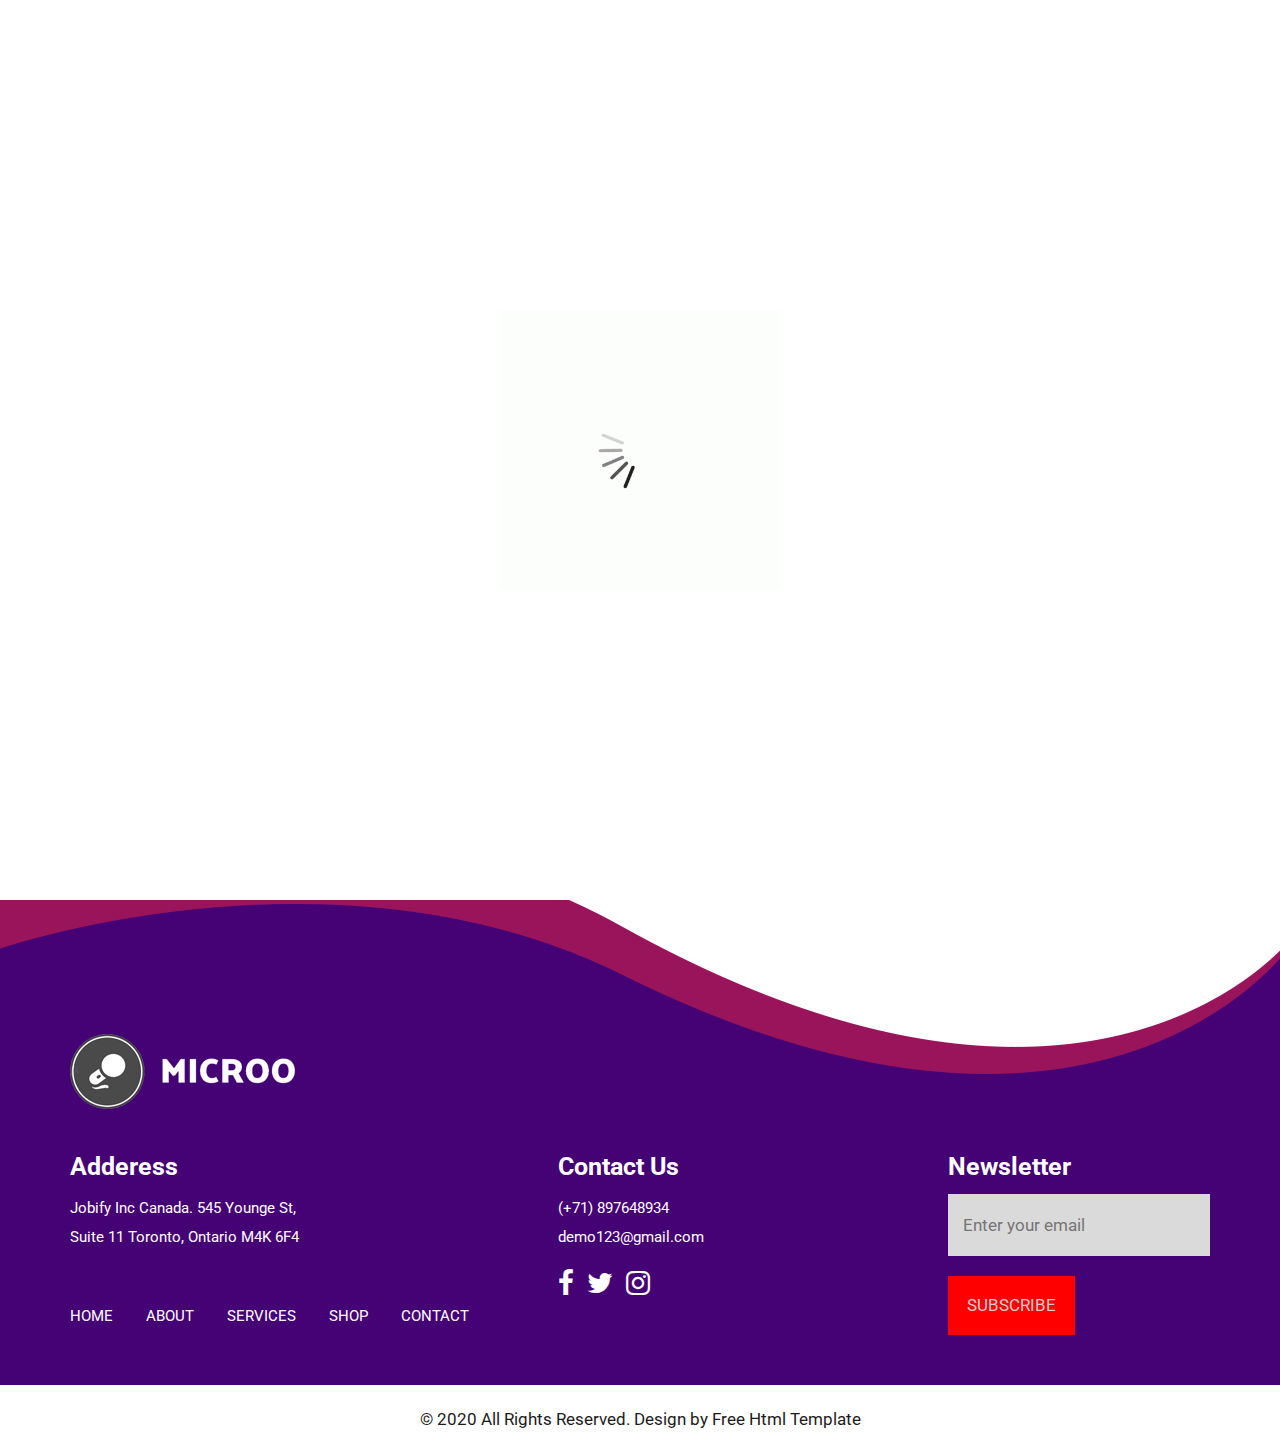
==== about.html @ 937a189e "first init github" ====
<!DOCTYPE html>
<html lang="en">
   <head>
      <!-- basic -->
      <meta charset="utf-8">
      <meta http-equiv="X-UA-Compatible" content="IE=edge">
      <!-- mobile metas -->
      <meta name="viewport" content="width=device-width, initial-scale=1">
      <meta name="viewport" content="initial-scale=1, maximum-scale=1">
      <!-- site metas -->
      <title>microo</title>
      <meta name="keywords" content="">
      <meta name="description" content="">
      <meta name="author" content="">
      <!-- bootstrap css -->
      <link rel="stylesheet" href="css/bootstrap.min.css">
      <!-- style css -->
      <link rel="stylesheet" href="css/style.css">
      <!-- responsive-->
      <link rel="stylesheet" href="css/responsive.css">
      <!-- awesome fontfamily -->
      <link rel="stylesheet" href="https://cdnjs.cloudflare.com/ajax/libs/font-awesome/4.7.0/css/font-awesome.min.css">
      <!--[if lt IE 9]>
      <script src="https://oss.maxcdn.com/html5shiv/3.7.3/html5shiv.min.js"></script>
      <script src="https://oss.maxcdn.com/respond/1.4.2/respond.min.js"></script><![endif]-->
   </head>
   <!-- body -->
   <body class="main-layout inner_page">
      <!-- loader  -->
      <div class="loader_bg">
         <div class="loader"><img src="images/loading.gif" alt="" /></div>
      </div>
      <!-- end loader -->
      <div id="mySidepanel" class="sidepanel">
         <a href="javascript:void(0)" class="closebtn" onclick="closeNav()">×</a>
         <a href="index.html">Home</a>
         <a class="active" href="about.html">About</a>
         <a href="contact.html">Contact</a>
      </div>
      <!-- header -->
      <header>
         <!-- header inner -->
         <div class="head-top">
            <div class="container-fluid">
               <div class="row d_flex">
                  <div class="col-sm-3">
                     <div class="logo">
                        <a href="index.html">
                     </div>
                  </div>
                  <div class="col-sm-9">
                     <ul class="email text_align_right">
                        <li class="d_none"> <a href="javascript:void(0)"><i class="fa fa-user" aria-hidden="true"></i>
                           Login</a>
                        </li>
                        <li> <button class="openbtn" onclick="openNav()"><img src="images/menu_btn.png"></button></li>
                     </ul>
                  </div>
               </div>
            </div>
         </div>
      </header>
      <!-- end header -->
      <!-- about -->
      <div id="about" class="about">
         <div class="container-fluid">
            <div class="row d_flex">
               <div class="col-md-6">
                  <div class="titlepage text_align_left">
                     <h2>About Us</h2>
                     <p>This website is for educational needs. It is a music genre encyclopedia website, where you can find out the origins about music genres.</p>
                  </div>
               </div>
               <div class="col-md-6">
                  <div class="about_img">
                     <figure><img class="img_responsive" src="images/about_img.jpg" alt="#"/></figure>
                  </div>
               </div>
            </div>
         </div>
      </div>
      <!-- end about -->
      <!-- footer -->
      <footer>
         <div class="footer">
            <div class="container">
               <div class="row">
                  <div class="col-md-12">
                     <a class="logo_footer"><img src="images/logo.png" alt="#"/></a>
                  </div>
                  <div class="col-md-5">
                     <div class="Informa conta">
                        <h3>Adderess</h3>
                        <ul>
                           <li> Jobify Inc Canada. 545 Younge St, <br>Suite 11 Toronto, Ontario M4K 6F4
                           </li>
                        </ul>
                     </div>
                     <div class="Informa helpful">
                        <ul>
                           <li><a href="index.html">Home</a></li>
                           <li><a href="about.html">About</a></li>
                           <li><a href="services.html">Services</a></li>
                           <li><a href="shop.html">Shop</a></li>
                           <li><a href="contact.html">Contact</a></li>
                        </ul>
                     </div>
                  </div>
                  <div class="col-md-4">
                     <div class="Informa conta">
                        <h3>Contact Us</h3>
                        <ul>
                           <li> <a href="Javascript:void(0)"> (+71) 897648934
                              </a>
                           </li>
                           <li> <a href="Javascript:void(0)">  demo123@gmail.com
                              </a>
                           </li>
                        </ul>
                     </div>
                     <ul class="social_icon text_align_center">
                        <li> <a href="Javascript:void(0)"><i class="fa fa-facebook-f"></i></a></li>
                        <li> <a href="Javascript:void(0)"><i class="fa fa-twitter"></i></a></li>
                        <li> <a href="Javascript:void(0)"><i class="fa fa-instagram" aria-hidden="true"></i></a></li>
                     </ul>
                  </div>
                  <div class="col-md-3">
                     <div class="Informa">
                        <h3>Newsletter</h3>
                        <form class="newslatter_form">
                           <input class="ente" placeholder="Enter your email" type="text" name="Enter your email">
                           <button class="subs_btn">Subscribe</button>
                        </form>
                     </div>
                  </div>
               </div>
            </div>
            <div class="copyright text_align_center">
               <div class="container">
                  <div class="row">
                     <div class="col-md-10 offset-md-1">
                        <p>© 2020 All Rights Reserved. Design by  <a href="https://html.design/"> Free Html Template</a></p>
                     </div>
                  </div>
               </div>
            </div>
         </div>
      </footer>
      <!-- end footer -->
      <!-- Javascript files-->
      <script src="js/jquery.min.js"></script>
      <script src="js/bootstrap.bundle.min.js"></script>
      <script src="js/jquery-3.0.0.min.js"></script>
      <script src="js/custom.js"></script>
   </body>
</html>
---- css/style.css ----
/*--------------------------------------------------------------------- 
File Name: style.css 
---------------------------------------------------------------------*/


/*--------------------------------------------------------------------- 
import Fonts 
---------------------------------------------------------------------*/

@import url('https://fonts.googleapis.com/css?family=Poppins:100,100i,200,200i,300,300i,400,400i,500,500i,600,600i,700,700i,800,800i,900,900i');
@import url('https://fonts.googleapis.com/css?family=Roboto:300,400,500,500i,700,700i,900,900i&display=swap');
@import url('https://fonts.googleapis.com/css?family=Open+Sans:400,600,600i,700,700i,800,800i&display=swap');

/*--------------------------------------------------------------------- 
import Files
 ---------------------------------------------------------------------*/

@import url(font-awesome.min.css);
@import url(owl.carousel.min.css);

/*--------------------------------------------------------------------- 
basic 
---------------------------------------------------------------------*/

body {
     color: #666666;
     font-size: 14px;
     font-family: 'Roboto', sans-serif;
     line-height: 1.80857;
     font-weight: normal;
}

a {
     color: #1f1f1f;
     text-decoration: none !important;
     outline: none !important;
     -webkit-transition: all .3s ease-in-out;
     -moz-transition: all .3s ease-in-out;
     -ms-transition: all .3s ease-in-out;
     -o-transition: all .3s ease-in-out;
     transition: all .3s ease-in-out;
}

h1,
h2,
h3,
h4,
h5,
h6 {
     letter-spacing: 0;
     font-weight: normal;
     position: relative;
     padding: 0;
     font-weight: normal;
     line-height: normal;
     color: #111111;
     margin: 0
}

h1 {
     font-size: 24px
}

h2 {
     font-size: 22px
}

h3 {
     font-size: 18px
}

h4 {
     font-size: 16px
}

h5 {
     font-size: 14px
}

h6 {
     font-size: 13px
}

*,
*::after,
*::before {
     -webkit-box-sizing: border-box;
     -moz-box-sizing: border-box;
     box-sizing: border-box;
}

h1 a,
h2 a,
h3 a,
h4 a,
h5 a,
h6 a {
     color: #212121;
     text-decoration: none!important;
     opacity: 1
}

button:focus {
     outline: none;
}

ul,
li,
ol {
     margin: 0px;
     padding: 0px;
     list-style: none;
}

p {
     margin: 0px;
     padding: 0;
     font-weight: 400;
     font-size: 17px;
     line-height: 28px;
}

a {
     color: #222222;
     text-decoration: none;
     outline: none !important;
}

a,
.btn {
     text-decoration: none !important;
     outline: none !important;
     -webkit-transition: all .3s ease-in-out;
     -moz-transition: all .3s ease-in-out;
     -ms-transition: all .3s ease-in-out;
     -o-transition: all .3s ease-in-out;
     transition: all .3s ease-in-out;
}

img {
     max-width: 100%;
     height: auto;
}

 :focus {
     outline: 0;
}

.btn-custom {
     margin-top: 20px;
     background-color: transparent !important;
     border: 2px solid #ddd;
     padding: 12px 40px;
     font-size: 16px;
}

.lead {
     font-size: 18px;
     line-height: 30px;
     color: #767676;
     margin: 0;
     padding: 0;
}

.form-control:focus {
     border-color: #ffffff !important;
     box-shadow: 0 0 0 .2rem rgba(255, 255, 255, .25);
}

.navbar-form input {
     border: none !important;
}

.badge {
     font-weight: 500;
}

blockquote {
     margin: 20px 0 20px;
     padding: 30px;
}

button {
     border: 0;
     margin: 0;
     padding: 0;
     cursor: pointer;
}

.full {
     width: 100%;
     float: left;
     margin: 0;
     padding: 0;
}

.titlepage {
     padding-bottom: 60px;
}

.titlepage h2 {
     font-size: 45px;
     font-weight: bold;
     line-height: 55px;
     color: #181616;
     padding-bottom: 10px;
}

.read_more {
     display: inline-block;
     background: #ffffff;
     color: #000;
     max-width: 200px;
     height: 61px;
     line-height: 61px;
     width: 100%;
     font-size: 17px;
     text-align: center;
     font-weight: 500;
     border-radius: 10px;
     transition: ease-in all 0.5s;
}

.read_more:hover {
     background: #8f1588;
     color: #fff;
     transition: ease-in all 0.5s;
}

.img_responsive {
     max-width: 100%;
}

.text_align_center {
     text-align: center;
}

.text_align_left {
     text-align: left;
}

.text_align_right {
     text-align: right;
}

.d_flex {
     display: flex;
     align-items: center;
     flex-wrap: wrap;
}

.container {
     max-width: 1170px;
}


/*---------------------------- 
loader  
----------------------------*/

.loader_bg {
     position: fixed;
     z-index: 9999999;
     background: #fff;
     width: 100%;
     height: 100%;
}

.loader {
     height: 100%;
     width: 100%;
     position: absolute;
     left: 0;
     top: 0;
     display: flex;
     justify-content: center;
     align-items: center;
}

.loader img {
     width: 280px;
}


/*--------------------------------------------------------------------- 
header 
---------------------------------------------------------------------*/

header {
     background: transparent;
     width: 100%;
     padding: 40px 30px;
     position: absolute;
     z-index: 9;
}


/*--------------------------------------------------------------------- 
menu section
---------------------------------------------------------------------*/

ul.email {
     display: flex;
     align-items: center;
     justify-content: flex-end;
}

ul.email li {
     display: inline-block;
}

ul.email li a {
     font-size: 17px;
     color: #fff;
     display: flex;
     align-items: center;
     padding-right: 60px;
}

ul.email li a i {
     font-size: 25px;
     padding-right: 10px;
}

.sidepanel {
     width: 0;
     position: fixed;
     z-index: 9999999;
     height: 100%;
     top: 0;
     left: 0;
     background-color: white;
     overflow-x: hidden;
     transition: 0.5s;
     padding-top: 60px;
}

.sidepanel a {
     padding: 8px 8px 8px 32px;
     text-decoration: none;
     font-size: 20px;
     color: black;
     display: block;
     transition: 0.3s;
}

.sidepanel a:hover {
     color: #a32149;
}

.sidepanel a.active {
     color: #a32149;
}

.sidepanel .closebtn {
     position: absolute;
     top: 0;
     right: 25px;
     font-size: 36px;
}

.openbtn {
     cursor: pointer;
     background-color: transparent;
     color: white;
     border: none;
}


/** banner_main **/

.banner_main {
     background-image: url('../images/banner2.jpg');
     width: 100%;
     background-size: cover;
     padding-top: 110px;
     position: relative;
     /*  background-attachment: fixed;*/
     background-position: center;
}

.airmic {
     text-align: left;
}

.airmic h1 {
     color: #fff;
     font-size: 64px;
     line-height: 69px;
     font-weight: bold;
     padding-bottom: 35px;
}

.airmic p {
     color: #fff;
     line-height: 25px;
     padding-bottom: 50px;
     font-size: 17px;
}

.mic_img figure {
     margin: 0;
}


/** services **/

.services {
     padding-top: 80px;
     padding-bottom: 50px;
     background: #fff;
}

.services .titlepage p {
     color: #b5b1b1;
}

.service_text h3 {
     color: #090303;
     font-size: 25px;
     line-height: 25px;
     padding-bottom: 10px;
     font-weight: 500;
     margin-top: 40px;
}

.service_text p {
     color: #5c5c5c;
     padding-bottom: 30px;
     font-size: 15px;
     line-height: 22px;
}

.service_img {
     background: rgb(167, 19, 49);
     background: linear-gradient(139deg, rgba(167, 19, 49, 1) 6%, rgba(138, 21, 171, 1) 96%);
     border-radius: 50%;
     height: 300px;
     width: 300px;
     margin: 0 auto;
     display: flex;
     align-items: center;
     justify-content: center;
}


/* end services */


/** about **/

.about {
     background: linear-gradient(to left, #8f1588 4%, #8316cc 32%);
     padding: 80px 0;
}

.about .titlepage {
     padding-bottom: 0;
     max-width: 554px;
     float: right;
     width: 100%;
}

.about .titlepage h2 {
     color: #fff;
}

.about .titlepage p {
     color: #fff;
     padding-bottom: 35px;
}

.about_img {
     padding-right: 30px;
}

.about_img figure {
     margin: 0;
}

.about_img figure img {
     border-radius: 50px;
}

.divright {
     float: right;
}


/** end about **/


/* our_mics */

.our_mics {
     background: #fff;
     padding: 80px 0 40px 0;
}

.our_mics .titlepage p {
     color: #b5b1b1;
}

.mics {
     padding: 5px;
     border-radius: 50%;
     margin: 0 auto;
}

.mics figure {
     margin: 0;
}

.margin_bottom40 {
     margin-bottom: 40px;
}

.mics figure img {
     border-radius: 50%;
     text-align: center;
}

.mics_icon {
     opacity: 0;
     margin: 0 auto;
     position: absolute;
     top: 15px;
     text-align: center;
     left: 30px;
     right: 30px;
     bottom: 15px;
     background: #ffffff9c;
     border-radius: 50%;
     display: flex;
     align-items: center;
     justify-content: center;
     transition: ease-in all 0.5s;
}

.mics_icon a {
     display: flex;
}

.mics_icon a i {
     color: #8920c7 !important;
     font-size: 25px;
}

#ho_show:hover .mics_icon {
     opacity: 1;
     cursor: pointer;
     transition: ease-in all 0.5s;
}


/* end tranner */


/** testimonial **/


.testimonial .titlepage {
     padding-bottom: 20px;
}

.testimonial .titlepage h2 {
     color: #fff;
}

.testimonial .titlepage p {
     color: #fff;
}


/** end testimonial **/


/** contact section **/
 

/** end contact section **/


/** footer **/

.footer {
     background: #450275;
     padding-top: 90px;
     position: relative;
}

.footer::before {
     position: absolute;
     content: "";
     width: 100%;
     background: url(../images/footer.jpg);
     height: 251px;
     top: -115px;
     background-size: 100% 100%;
     background-position: center;
}

.logo_footer {
     margin-bottom: 15px;
     display: block;
}

.Informa h3 {
     color: #ffffff;
     font-size: 25px;
     font-weight: bold;
     line-height: 25px;
     margin-bottom: 15px;
     margin-top: 30px;
}

.conta li {
     font-size: 15px;
     line-height: 29px;
     color: #ffffff;
}

.helpful {
     padding-top: 50px;
}

.helpful ul li {
     display: inline-block;
     padding-right: 30px;
}

.helpful ul li:last-child {
     padding-right: 0;
}

.helpful ul li a {
     text-transform: uppercase;
     color: #fff;
     font-size: 15px;
     line-height: 29px;
}

.helpful ul li a:hover {
     color: #ff0000;
}

.conta ul li a {
     color: #ffffff;
}

.conta ul li a i {
     padding-right: 5px;
}

ul.social_icon {
     float: left;
     padding-top: 15px;
}

ul.social_icon li {
     display: inline-block;
     padding-right: 10px;
}

ul.social_icon li:last-child {
     padding-right: 0;
}

ul.social_icon li a {
     color: #fff;
     display: inline-block;
     text-align: center;
     line-height: 33px;
     font-size: 28px;
     font-weight: bold;
}

ul.social_icon li a:hover {
     color: #ff0000;
     transition: ease-in all 0.7s;
}

.ente {
     background: #dbdada;
     color: #fff;
     border: inherit;
     padding: 0 15px;
     height: 62px;
     width: 100%;
     font-size: 17px;
}

.subs_btn {
     max-width: 127px;
     display: inline-block;
     background: #ff0000;
     height: 59px;
     width: 100%;
     color: #cecdcd;
     font-size: 17px;
     text-transform: uppercase;
     font-weight: normal;
     transition: ease-in all 0.5s;
     margin-top: 20px;
}

.subs_btn:hover {
     background: #9a145b;
     transition: ease-in all 0.5s;
}

.copyright {
     background: #ffffff;
     margin-top: 50px;
}

.copyright p {
     color: #1d1c1c;
     padding: 20px 0px;
}

.copyright a {
     color: #1d1c1c;
}

.copyright a:hover {
     color: #7f16ca;
}


/** end footer **/


/*- - ener page css--*/

.inner_page header {
     box-shadow: 0 -3px 12px 0px #a540e6;
     position: inherit;
     background: #8f100a;
}
.inner_page .about {
     margin:80px 0 190px 0;
}
.inner_page .contact {
     padding-bottom:80px;
}
.inner_page .footer {
     margin-top: 110px;
}
---- css/responsive.css ----
/*--------------------------------------------------------------------- 
File Name: responsive.css 
---------------------------------------------------------------------*/

@media (min-width: 1343px) and (max-width: 1500px) {}

@media (min-width: 1200px) and (max-width: 1342px) {}

@media (min-width: 992px) and (max-width: 1199px) {
    .banner_main .bluid h1 {
        font-size: 110px;
        line-height: 136px;
    }
    .about_img {
        padding-right: 0;
    }
    .helpful ul li {
        padding-right: 22px;
    }
}

@media (min-width: 768px) and (max-width: 991px) {
    .titlepage h2 {
        font-size: 37px;
        line-height: 41px;
    }
    .service_img {
        height: 226px;
        width: 226px;
    }
    .about_img {
        padding-right: 0;
    }
    .helpful ul li {
        padding-right: 2px;
    }
}

@media (min-width: 576px) and (max-width: 767px) {
    .airmic {
        margin-top: 40px;
        margin-bottom: 30px;
    }
    .about_img {
        padding-right: 0;
    }
    .about_img figure img {
        padding-top: 30px;
    }
}

@media (max-width: 575px) {
    header {
        padding: 33px 0px;
    }
    .d_none {
        display: none !important;
    }
    ul.email {
        margin-top: -43px;
    }
    .logo {
        display: block;
        width: 144px;
        float: left;
    }
    .airmic {
        padding-top: 60px;
        margin-bottom: 30px;
    }
    .airmic h1 {
        font-size: 53px;
        line-height: 53px;
    }
    #top_section {
        height: 100%;
    }
    .banner_main .bluid .read_more {
        margin-right: 5px;
        max-width: 124px;
        height: 48px;
        line-height: 48px;
        font-size: 16px;
    }
    .titlepage h2 {
        font-size: 35px;
        line-height: 40px;
    }
    .about .titlepage {
        padding-bottom: 40px;
    }
    .testomoniam_text {
        padding: 40px 25px;
    }
    .about_img {
        padding-right: 0;
    }
    .mics {
        width: 290px;
    }
    .mics_icon {
        width: 261px;
    }
    .d_none {
        display: none;
    }
}
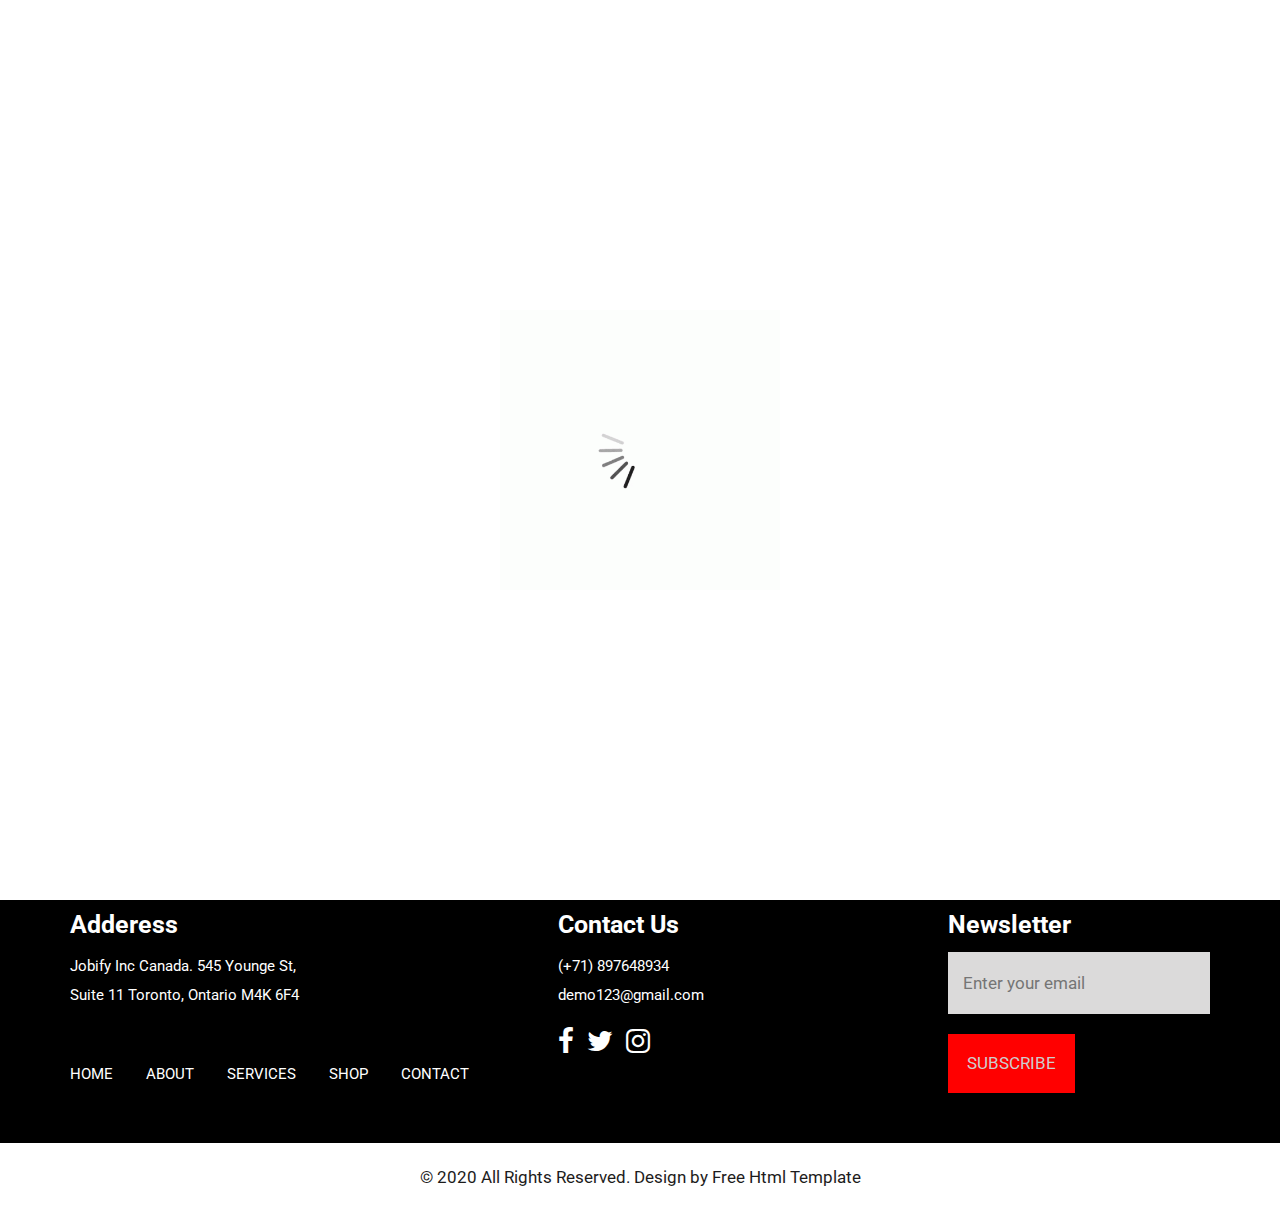
==== commit 0b728c77: "Color change + minor fixes" ====
--- a/about.html
+++ b/about.html
@@ -8,7 +8,7 @@
       <meta name="viewport" content="width=device-width, initial-scale=1">
       <meta name="viewport" content="initial-scale=1, maximum-scale=1">
       <!-- site metas -->
-      <title>microo</title>
+      <title>Musixmatch</title>
       <meta name="keywords" content="">
       <meta name="description" content="">
       <meta name="author" content="">
@@ -72,9 +72,6 @@
                   </div>
                </div>
                <div class="col-md-6">
-                  <div class="about_img">
-                     <figure><img class="img_responsive" src="images/about_img.jpg" alt="#"/></figure>
-                  </div>
                </div>
             </div>
          </div>
--- a/css/style.css
+++ b/css/style.css
@@ -287,7 +287,7 @@
 ---------------------------------------------------------------------*/
 
 header {
-     background: transparent;
+     background: black;
      width: 100%;
      padding: 40px 30px;
      position: absolute;
@@ -345,7 +345,7 @@
 }
 
 .sidepanel a:hover {
-     color: #a32149;
+     color: black;
 }
 
 .sidepanel a.active {
@@ -370,7 +370,7 @@
 /** banner_main **/
 
 .banner_main {
-     background-image: url('../images/banner2.jpg');
+     background: linear-gradient(black 90%,grey 20% , white 10%);
      width: 100%;
      background-size: cover;
      padding-top: 110px;
@@ -450,7 +450,7 @@
 /** about **/
 
 .about {
-     background: linear-gradient(to left, #8f1588 4%, #8316cc 32%);
+     background: black;
      padding: 80px 0;
 }
 
@@ -584,7 +584,7 @@
 /** footer **/
 
 .footer {
-     background: #450275;
+     background: black;
      padding-top: 90px;
      position: relative;
 }
@@ -593,7 +593,7 @@
      position: absolute;
      content: "";
      width: 100%;
-     background: url(../images/footer.jpg);
+     background: black;
      height: 251px;
      top: -115px;
      background-size: 100% 100%;
@@ -736,7 +736,7 @@
 .inner_page header {
      box-shadow: 0 -3px 12px 0px #a540e6;
      position: inherit;
-     background: #8f100a;
+     background: black 90%;
 }
 .inner_page .about {
      margin:80px 0 190px 0;
